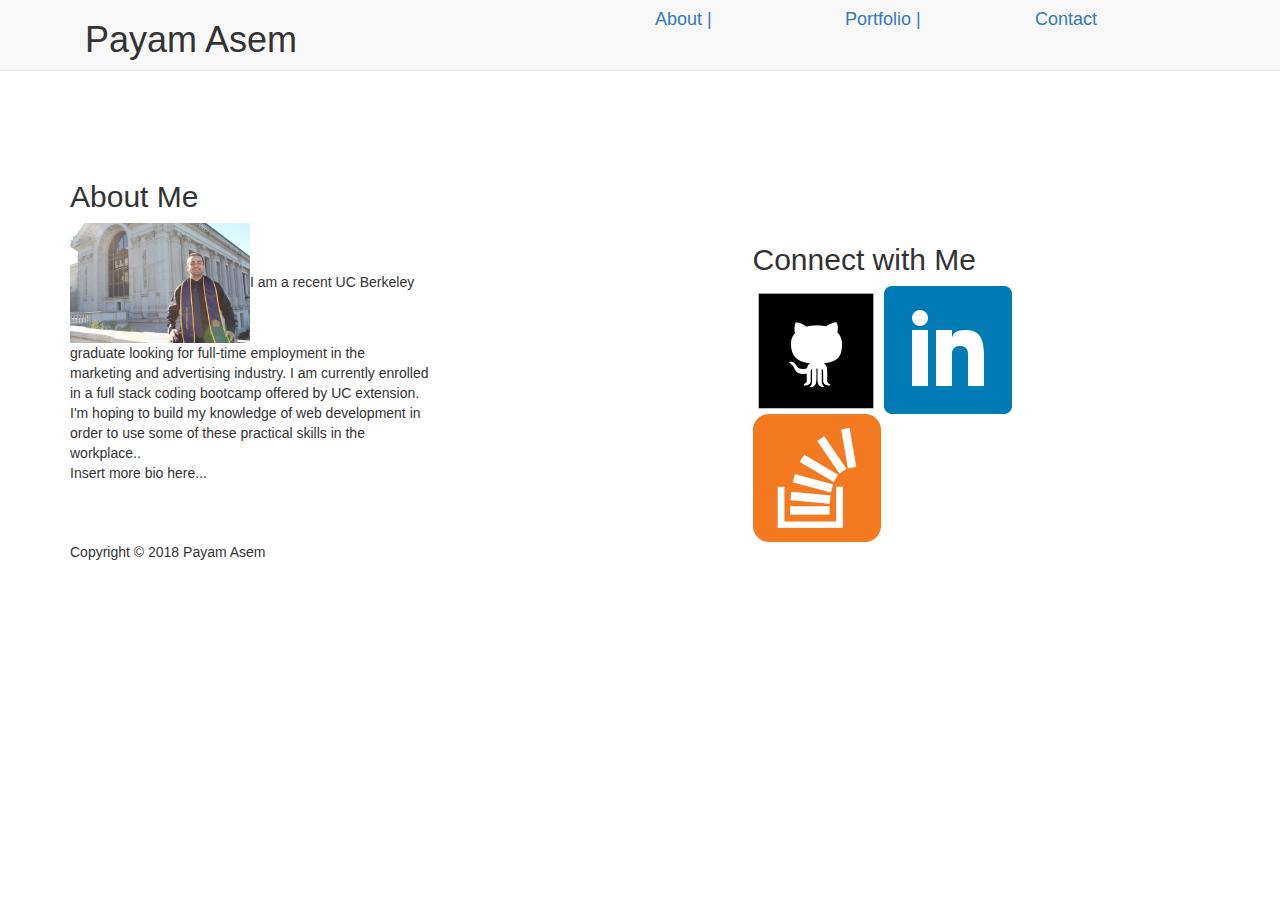
==== index.html @ c4c55f1d "hw update" ====
<!DOCTYPE html>
<html lang="en">


<head>
  	<meta charset="UTF-8">
   	<title>About | Payam Asem</title>
    <link rel="stylesheet" href="https://maxcdn.bootstrapcdn.com/bootstrap/3.3.7/css/bootstrap.min.css" integrity="sha384-BVYiiSIFeK1dGmJRAkycuHAHRg32OmUcww7on3RYdg4Va+PmSTsz/K68vbdEjh4u" crossorigin="anonymous">
</head>
<body>

		<div class="container">
			<div class="row">
				<nav class="navbar navbar-default navbar-fixed-top">
	  				<div class="container">
						<div class="col-lg-6"><h1>Payam Asem</h1></div>
						<h4>
						<div class="col-lg-2"><a href="index.html">About |</a></div>
						<div class="col-lg-2"><a href="portfolio.html">Portfolio |</a></div>
						<div class="col-lg-2"><a href="contact.html">Contact</a></div> 
						</h4>
	  				</div>
				</nav>
			</div>
	  	</div>

  
<!-- Main section starts here -->
<br><br><br><br><br><br><br><br>
<div class="container">

	<div class="row">
			<div class="col-lg-5"><h2>About Me</h2></div>
		 	<div class="col-lg-7"><h2></h2></div>
	</div>
	
	<div class="row"> 
		<div class="col-sm-4">  	  
      		<img height ="50%" width="50%" src="assets/images/aboutmephoto.jpg" alt="Payam Asem">I am a recent UC Berkeley graduate looking for full-time employment in the marketing and advertising industry. I am currently enrolled in a full stack coding bootcamp offered by UC extension. I'm hoping to build my knowledge of web development in order to use some of these practical skills in the workplace..<br>Insert more bio here...
      	</div>
		<div class="col-sm-3"></div>
     	<div class= "col-sm-3">
        <h2>Connect with Me</h2>
          <a href="#"><img src="assets/images/github.png" class="social" alt="GitHub" /></a>
          <a href="#"><img src="assets/images/linkedin.png" class="social" alt="LinkedIn" /></a>
          <a href="#"><img src="assets/images/stackoverflow.png" class="social" alt="Stack Overflow" /></a>
      	</div>
 
    </div>

	<div class="row">
	<div class="col-lg-12">
      Copyright &copy; 2018 Payam Asem
     </div></div>


</div>
</body>
</html>
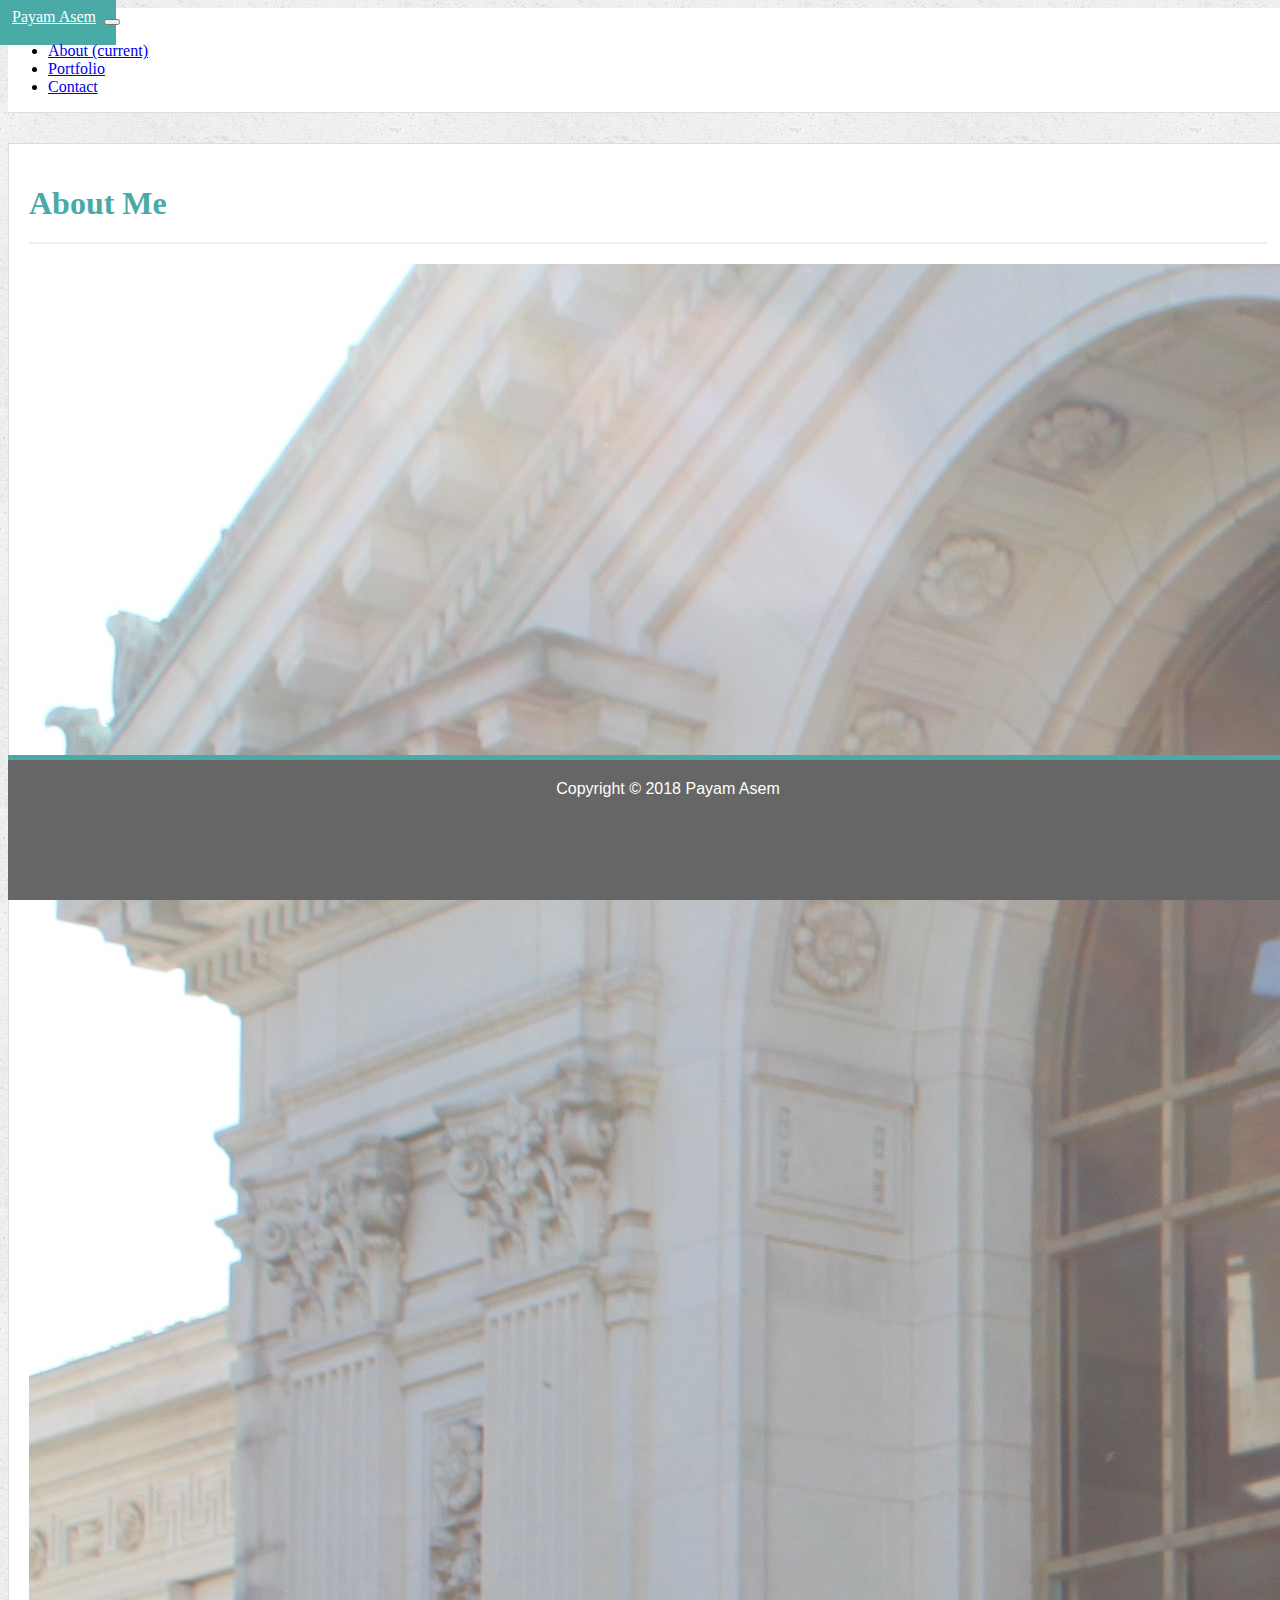
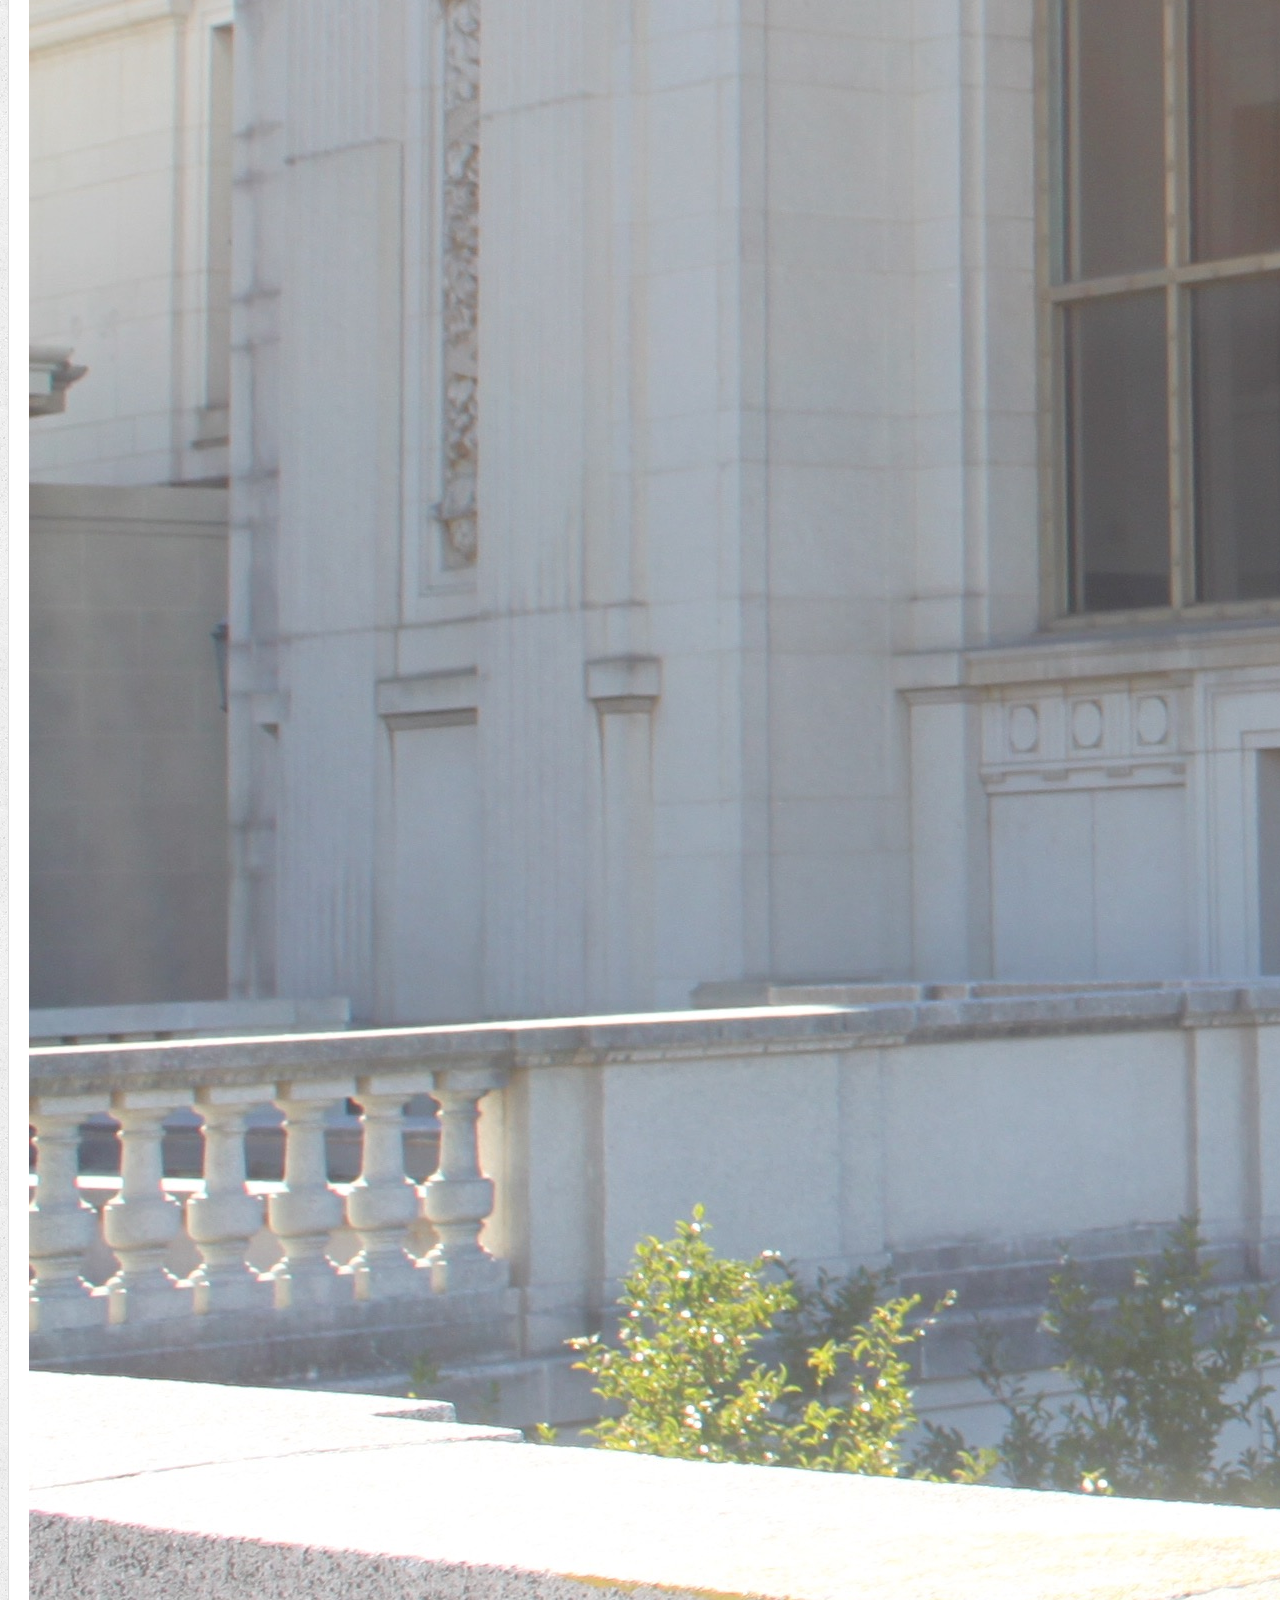
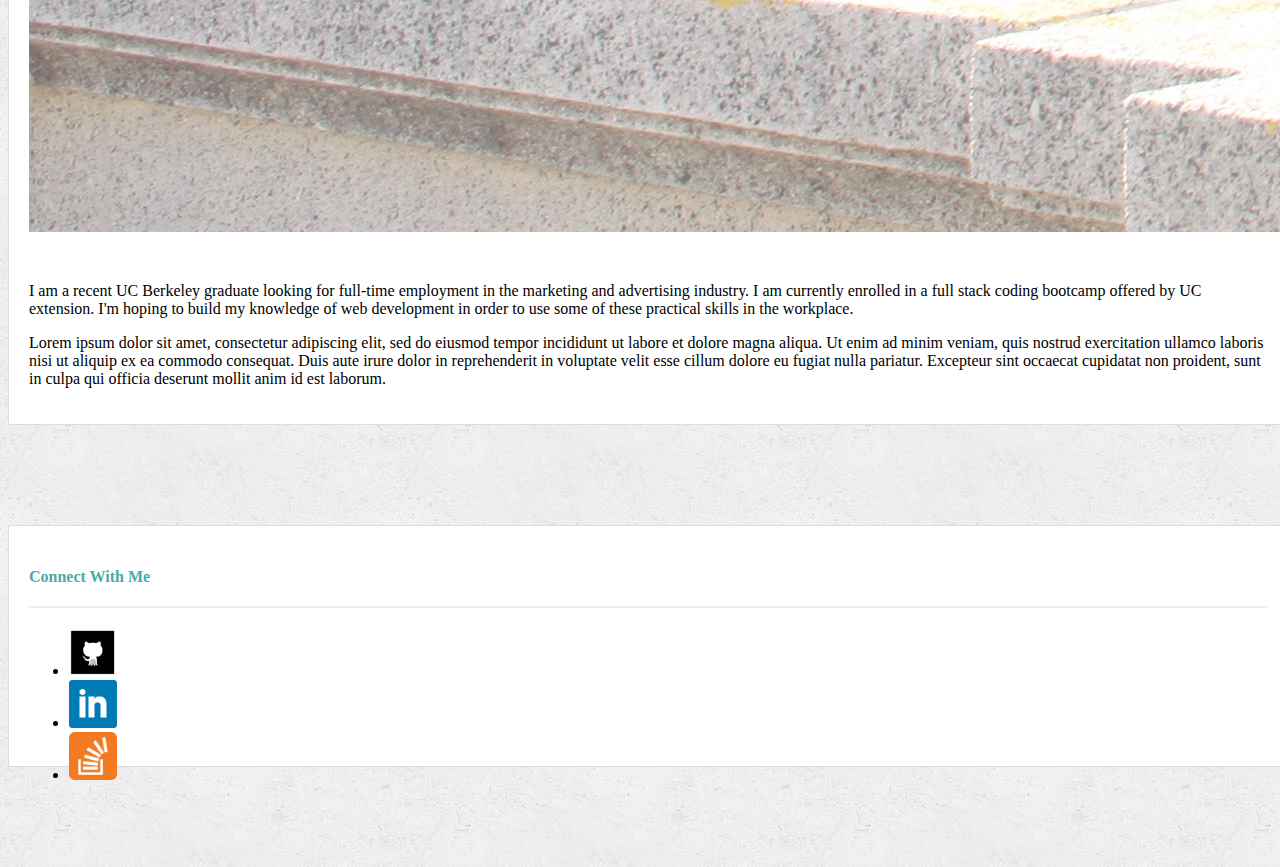
==== commit fadd2c6d: "hw update" ====
--- a/index.html
+++ b/index.html
@@ -1,59 +1,75 @@
-<!DOCTYPE html>
-<html lang="en">
-
+<!doctype html>
+<html lang="en-us">
 
 <head>
-  	<meta charset="UTF-8">
-   	<title>About | Payam Asem</title>
-    <link rel="stylesheet" href="https://maxcdn.bootstrapcdn.com/bootstrap/3.3.7/css/bootstrap.min.css" integrity="sha384-BVYiiSIFeK1dGmJRAkycuHAHRg32OmUcww7on3RYdg4Va+PmSTsz/K68vbdEjh4u" crossorigin="anonymous">
-</head>
-<body>
+    <!-- Required meta tags -->
+    <meta charset="utf-8">
+    <meta name="viewport" content="width=device-width, initial-scale=1, shrink-to-fit=no">
 
-		<div class="container">
-			<div class="row">
-				<nav class="navbar navbar-default navbar-fixed-top">
-	  				<div class="container">
-						<div class="col-lg-6"><h1>Payam Asem</h1></div>
-						<h4>
-						<div class="col-lg-2"><a href="index.html">About |</a></div>
-						<div class="col-lg-2"><a href="portfolio.html">Portfolio |</a></div>
-						<div class="col-lg-2"><a href="contact.html">Contact</a></div> 
-						</h4>
-	  				</div>
-				</nav>
-			</div>
-	  	</div>
+    <!-- Bootstrap CSS -->
+    <link rel="stylesheet" href="https://maxcdn.bootstrapcdn.com/bootstrap/4.0.0-beta.3/css/bootstrap.min.css" integrity="sha384-Zug+QiDoJOrZ5t4lssLdxGhVrurbmBWopoEl+M6BdEfwnCJZtKxi1KgxUyJq13dy" crossorigin="anonymous">
+
+    <!-- Custom CSS -->
+    <link rel="stylesheet" href="assets/css/style.css">
+
+    <title>Portfolio With Bootstrap</title>
+  </head>
+<body class="mainBody">
+    <nav class="navbar navbar-expand-lg navbar-light bg-light">
+      <div class="container">
+        <a class="navbar-brand" href="index.html">Payam Asem</a>
+        <button class="navbar-toggler" type="button" data-toggle="collapse" data-target="#navbarSupportedContent" aria-controls="navbarSupportedContent" aria-expanded="false" aria-label="Toggle navigation">
+        <span class="navbar-toggler-icon"></span>
+        </button>
+
+        <div class="collapse navbar-collapse " id="navbarSupportedContent">
+          <ul class="navbar-nav ml-auto">
+            <li class="nav-item active">
+              <a class="nav-link" href="index.html">About <span class="sr-only">(current)</span></a>
+            </li>
+            <li class="nav-item">
+              <a class="nav-link" href="portfolio.html">Portfolio</a>
+            </li>
+            <li class="nav-item">
+              <a class="nav-link" href="contact.html">Contact</a>
+            </li>
+          </ul>
+        </div>
+      </div>
+    </nav>
+    
+      
+    <div class="container">
+      <div class="row">
+        <div class="col-lg-8 mainContent">
+          <h1>About Me</h1>
+          <img class="img-fluid float-left" src="assets/images/aboutmephoto.jpg">
+          <p>I am a recent UC Berkeley graduate looking for full-time employment in the marketing and advertising industry. I am currently enrolled in a full stack coding bootcamp offered by UC extension. I'm hoping to build my knowledge of web development in order to use some of these practical skills in the workplace.</p>
+          <p>Lorem ipsum dolor sit amet, consectetur adipiscing elit, sed do eiusmod tempor incididunt ut labore et dolore magna aliqua. Ut enim ad minim veniam, quis nostrud exercitation ullamco laboris nisi ut aliquip ex ea commodo consequat. Duis aute irure dolor in reprehenderit in voluptate velit esse cillum dolore eu fugiat nulla pariatur. Excepteur sint occaecat cupidatat non proident, sunt in culpa qui officia deserunt mollit anim id est laborum.</p>
+        </div>
+        <div class="col-lg-3 ml-auto sideBar">
+          <h4>Connect With Me</h4>
+          <ul class="list-inline">
+            <li class="list-inline-item"><a href="#"><img src="assets/images/github.png" alt="my github account"></a></li>
+            <li class="list-inline-item"><a href="#"><img src="assets/images/linkedin.png" alt="my linkedin account"></a></li>
+            <li class="list-inline-item"><a href="#"><img src="assets/images/stackoverflow.png" alt="my stackoverflow account"></a></li>
+          </ul>
+        </div>
+      </div>
+    </div>
+
+    <footer class="footer">
+      <div class="container-fluid">
+        <span class="text-muted">Copyright © 2018 Payam Asem</span>
+      </div>
+    </footer>
+
+    <!-- Optional JavaScript -->
+    <!-- jQuery first, then Popper.js, then Bootstrap JS -->
+    <script src="https://code.jquery.com/jquery-3.2.1.slim.min.js" integrity="sha384-KJ3o2DKtIkvYIK3UENzmM7KCkRr/rE9/Qpg6aAZGJwFDMVNA/GpGFF93hXpG5KkN" crossorigin="anonymous"></script>
+    <script src="https://cdnjs.cloudflare.com/ajax/libs/popper.js/1.12.9/umd/popper.min.js" integrity="sha384-ApNbgh9B+Y1QKtv3Rn7W3mgPxhU9K/ScQsAP7hUibX39j7fakFPskvXusvfa0b4Q" crossorigin="anonymous"></script>
+    <script src="https://maxcdn.bootstrapcdn.com/bootstrap/4.0.0-beta.3/js/bootstrap.min.js" integrity="sha384-a5N7Y/aK3qNeh15eJKGWxsqtnX/wWdSZSKp+81YjTmS15nvnvxKHuzaWwXHDli+4" crossorigin="anonymous"></script>
 
   
-<!-- Main section starts here -->
-<br><br><br><br><br><br><br><br>
-<div class="container">
-
-	<div class="row">
-			<div class="col-lg-5"><h2>About Me</h2></div>
-		 	<div class="col-lg-7"><h2></h2></div>
-	</div>
-	
-	<div class="row"> 
-		<div class="col-sm-4">  	  
-      		<img height ="50%" width="50%" src="assets/images/aboutmephoto.jpg" alt="Payam Asem">I am a recent UC Berkeley graduate looking for full-time employment in the marketing and advertising industry. I am currently enrolled in a full stack coding bootcamp offered by UC extension. I'm hoping to build my knowledge of web development in order to use some of these practical skills in the workplace..<br>Insert more bio here...
-      	</div>
-		<div class="col-sm-3"></div>
-     	<div class= "col-sm-3">
-        <h2>Connect with Me</h2>
-          <a href="#"><img src="assets/images/github.png" class="social" alt="GitHub" /></a>
-          <a href="#"><img src="assets/images/linkedin.png" class="social" alt="LinkedIn" /></a>
-          <a href="#"><img src="assets/images/stackoverflow.png" class="social" alt="Stack Overflow" /></a>
-      	</div>
- 
-    </div>
-
-	<div class="row">
-	<div class="col-lg-12">
-      Copyright &copy; 2018 Payam Asem
-     </div></div>
-
-
-</div>
 </body>
 </html>--- a/assets/css/style.css
+++ b/assets/css/style.css
@@ -0,0 +1,165 @@
+.mainBody{
+	background-image: url("../images/concrete_seamless.png");
+	width:100%;
+	min-height: 100%;
+	margin-bottom: 100px;
+}
+
+.mainContent{
+	background-color: #fff;
+	border:1px solid #ddd;
+	padding:20px;
+	margin-bottom: 100px;
+	overflow:hidden;
+}
+
+nav ul li a{
+	border-right:1px solid #eee;
+}
+
+nav ul li:last-child a{
+	border-right:0;
+}
+
+.mainContent img{
+	margin: 0 30px 30px 0;
+}
+
+.sideBar{
+	background-color: #fff;
+	border:1px solid #ddd;
+	padding:20px;
+	height:200px;
+}
+
+.sideBar li a img{
+	max-width:48px;
+	min-width:24px;
+	width:auto;
+}
+
+nav{
+	margin-bottom:30px;
+	background-color:#fff;
+	border-bottom:1px solid #ddd;
+}
+
+nav .navbar-brand{
+	background-color: #4aaaa5;
+	padding:20px;
+	margin: -.5rem -1rem;
+}
+
+.navbar-light .navbar-brand {
+	color:#fff;
+}
+
+h1, h2, h3, h4{
+	padding-bottom:20px;
+	border-bottom:2px solid #eee;
+	margin-bottom:20px;
+	font-family:serif;
+	color:#4aaaa5;
+}
+
+.titleStrip{
+	background-color:#4aaaa5;
+	color:#fff;
+	text-align:center;
+	padding:20px;
+	position: relative;
+  z-index: 2;
+  margin: -120px 0 50px 0
+}
+
+.btn-primary{
+	background-color: #4aaaa5;
+}
+
+footer{
+  border-top: 5px solid #4aaaa5;
+  background-color: #666;
+  color: #fff;
+  height: 100px;
+  clear: both;
+  text-align: center;
+  padding: 20px;
+  font-family: sans-serif;
+  position:fixed;
+  bottom:0;
+  width:100%;
+  z-index: 20;
+  margin-top:100px;
+}
+
+.portfolioItem{
+	overflow: hidden;
+}
+
+/* CSS ANIMATIONS  */
+
+
+/* Image fly in from the left  */
+
+.mainContent img{
+	-webkit-animation-name: imgMove; /* Safari 4.0 - 8.0 */
+    -webkit-animation-duration: 1s; /* Safari 4.0 - 8.0 */
+    animation-name: imgMove;
+    animation-duration: 1s;
+}
+
+/* Safari 4.0 - 8.0 */
+@-webkit-keyframes imgMove {
+    from {left:200px;}
+    to {left:0px;}
+}
+
+/* Standard syntax */
+@keyframes imgMove {
+    from {left:200px;}
+    to {left:0px;}
+}
+
+
+/* Text Fly in from the right  */
+
+.mainContent p{
+	-webkit-animation-name: txtMove; /* Safari 4.0 - 8.0 */
+    -webkit-animation-duration: 1s; /* Safari 4.0 - 8.0 */
+    animation-name: txtMove;
+    animation-duration: 1s;
+}
+
+/* Safari 4.0 - 8.0 */
+@-webkit-keyframes txtMove {
+    from {left:-200px;}
+    to {left:0px;}
+}
+
+/* Standard syntax */
+@keyframes txtMove {
+    from {left:-200px;}
+    to {left:0px;}
+}
+
+
+/* Title sTrip slide in and fade color */
+
+.titleStrip {
+    -webkit-animation-name: example; /* Safari 4.0 - 8.0 */
+    -webkit-animation-duration: 1s; /* Safari 4.0 - 8.0 */
+    animation-name: example;
+    animation-duration: 1s;
+}
+
+/* Safari 4.0 - 8.0 */
+@-webkit-keyframes example {
+    from {background-color: #4aaaa5; left:-200px;}
+    to {background-color: #0fe3d8; left:0px;}
+}
+
+/* Standard syntax */
+@keyframes example {
+    from {background-color: #4aaaa5; left:-200px;}
+    to {background-color: #0fe3d8; left:0px;}
+}